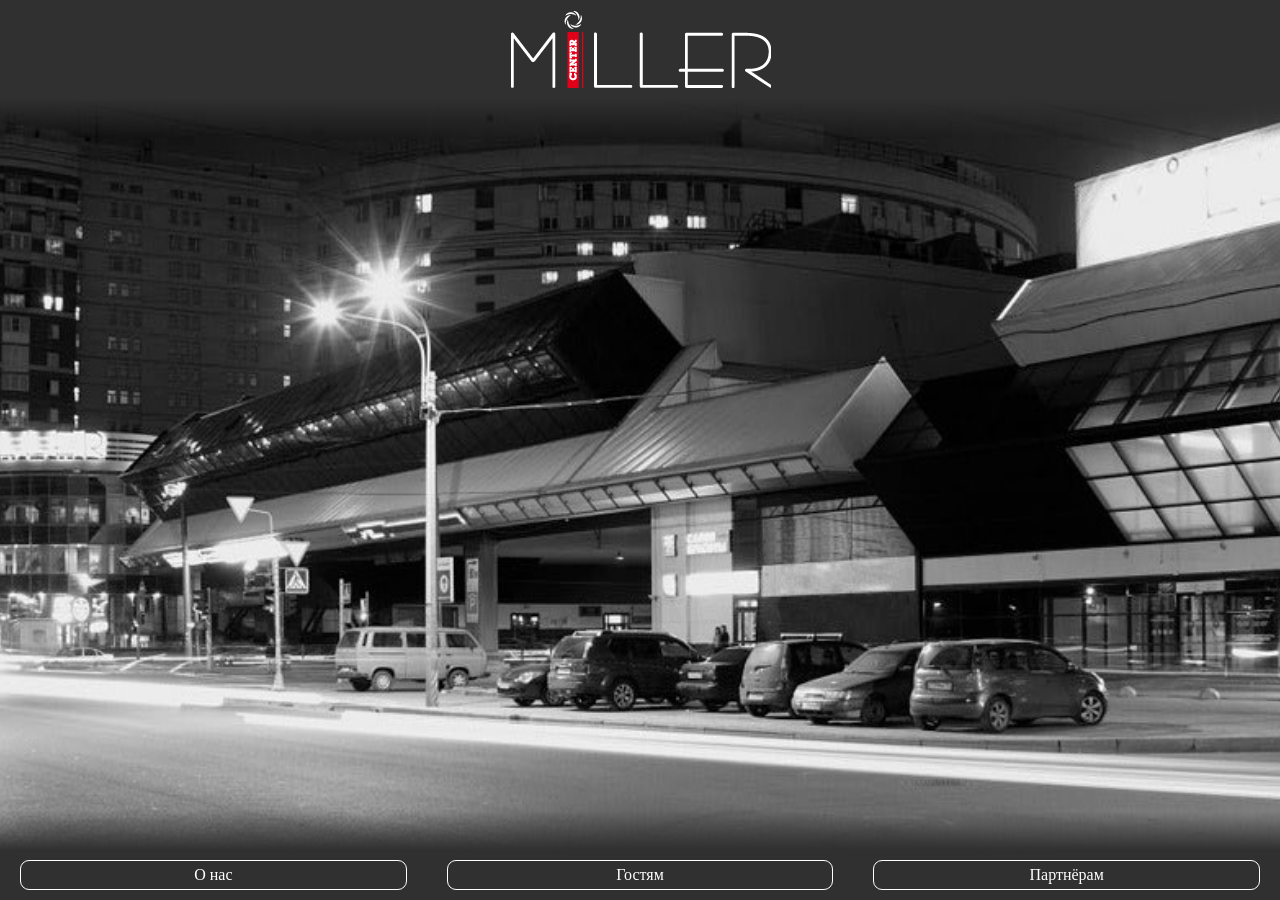
==== index.html @ 00c7940b "Replace navigation links with buttons" ====
<!DOCTYPE html>
<html lang="ru">

<head>
    <meta charset="UTF-8">
    <meta name="viewport" content="width=device-width, initial-scale=1.0">
    <title>Miller Center</title>
    <link rel="stylesheet" href="style.css">
</head>

<body>
    <div id="main-page-contents">
        <div class="page-header">
            <img id="main-page-logo" src="images/miller_logo.png" alt="Miller Center Logo">
        </div>
        <div id="main-page-filler">
            <!-- <img id="main-page-background" src="images/miller_center_view.jpg" alt="Miller Center View"> -->
        </div>
        <div class="page-navigation">
            <!-- <ul class="navigation-items-list"> -->
            <!-- <li><a href="">О нас</a></li>
                <li><a href="">Гостям</a></li>
                <li><a href="">Партнёрам</a></li> -->
            <!-- </ul> -->
            <button class="navigation-button">О нас</button>
            <button class="navigation-button">Гостям</button>
            <button class="navigation-button">Партнёрам</button>
        </div>
    </div>

</body>

</html>
---- style.css ----
body {
    margin: 0;
    min-height: 100%;
    color: white;
}

a {
    color: inherit;
    text-decoration: none;
}

ul {
    list-style-type: none;
    margin: 0;
}

#main-page-contents{
    min-height: 100vh;
    background-color:rgb(48, 48, 48);
    display: flex;
    flex-direction: column;
    align-items: center;
}



.page-header, .page-navigation {
    align-self: stretch;
    width: 100%;
}


.page-header {
    display: flex;
    justify-content: center;
}

#main-page-logo {
    margin: 10px;
}


/* #main-page-filler {
    width: 100%;
    flex: 1;

    overflow: hidden;
    display: flex;
} */

#main-page-filler {
    flex: 1;
    width: 100%;

    background-image:
        linear-gradient(to bottom, rgb(48, 48, 48) 0px, transparent 39px),
        linear-gradient(to top, rgb(48, 48, 48) 0px, transparent 39px),
        url("images/miller_center_view.jpg");

    background-size:
        100% 39px,
        100% 39px,
        cover;

    background-position:
        top center,
        bottom center,
        center center;

    background-repeat:
        no-repeat,
        no-repeat,
        no-repeat;
}

#main-page-background {
    flex: 1;
    width: 100%;
    height: auto;
    object-fit: cover;
    object-position: center center;
    display: block;
}

.page-navigation ul {
    margin-left: 40px;
    margin-right: 40px;
    padding: 10px;
    display: flex;
    justify-content: space-between;
}

.page-navigation {
    display: flex;
    justify-content: space-between;
}

.navigation-button {
    background-color: transparent;
    color: white;
    border: 1px solid white;
    border-radius: 9px;
    padding: 5px 20px;
    margin: 10px 20px;
    font: inherit;

    flex: 1;
}
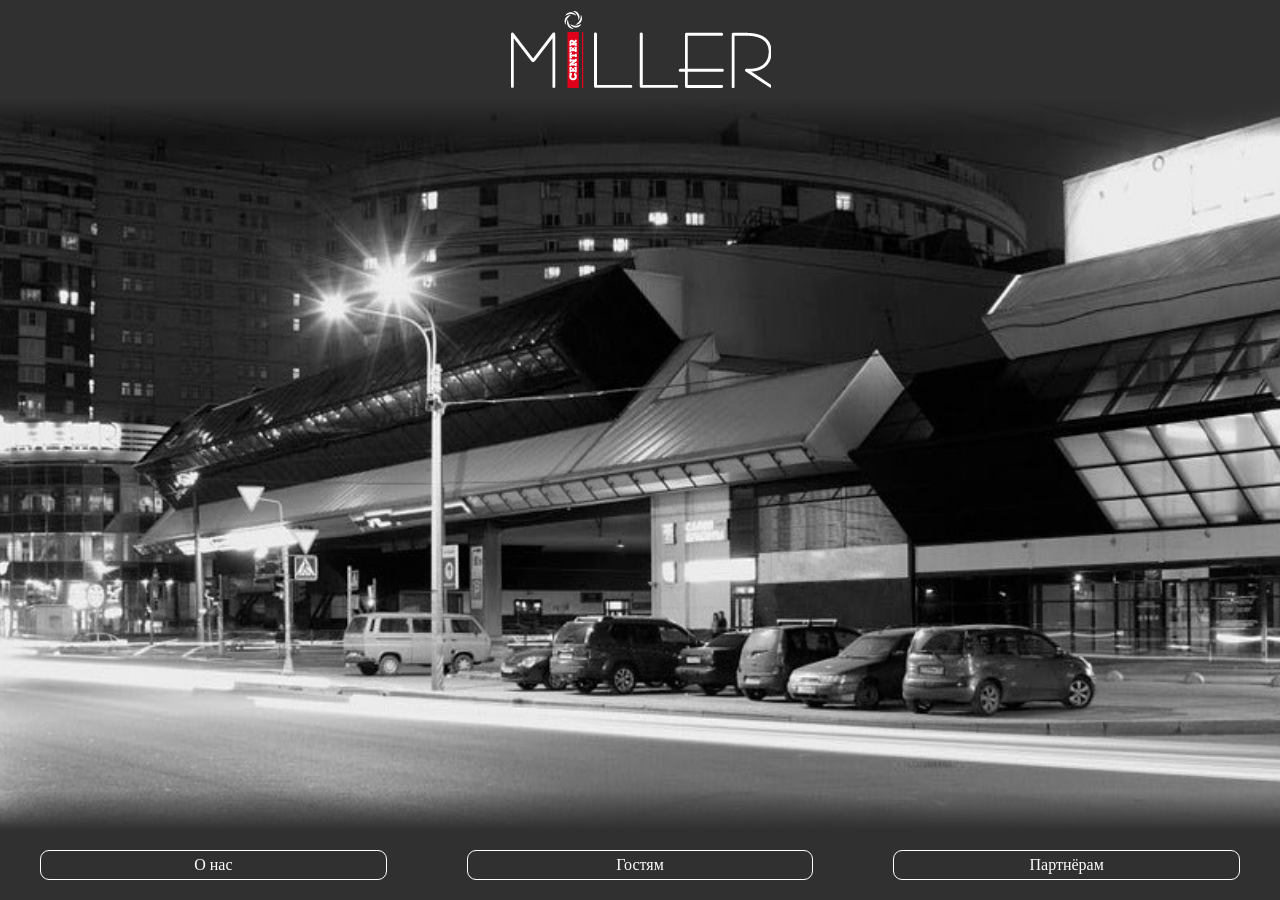
==== commit f2886333: "Make site pages navigation through links LLM said for navigating between pages the links decored as " ====
--- a/index.html
+++ b/index.html
@@ -9,22 +9,20 @@
 </head>
 
 <body>
-    <div id="main-page-contents">
+    <div id="main-page-contents" class="page-contents">
         <div class="page-header">
-            <img id="main-page-logo" src="images/miller_logo.png" alt="Miller Center Logo">
+            <img id="logo" src="images/miller_logo.png" alt="Miller Center Logo">
         </div>
-        <div id="main-page-filler">
+        <div id="main-page-filler" class="page-filler">
+            <!-- В предыдущей версии здесь предполагалось показывать картинку без градиентных затемнений -->
             <!-- <img id="main-page-background" src="images/miller_center_view.jpg" alt="Miller Center View"> -->
         </div>
         <div class="page-navigation">
-            <!-- <ul class="navigation-items-list"> -->
-            <!-- <li><a href="">О нас</a></li>
-                <li><a href="">Гостям</a></li>
-                <li><a href="">Партнёрам</a></li> -->
-            <!-- </ul> -->
-            <button class="navigation-button">О нас</button>
-            <button class="navigation-button">Гостям</button>
-            <button class="navigation-button">Партнёрам</button>
+            <ul class="navigation-items-list">
+                <li><a class="navigation-button" href="">О нас</a></li>
+                <li><a class="navigation-button" href="partners.html">Гостям</a></li>
+                <li><a class="navigation-button" href="">Партнёрам</a></li>
+            </ul>
         </div>
     </div>
 
--- a/style.css
+++ b/style.css
@@ -1,5 +1,17 @@
+
+/* Компоненты начальной страницы */
+
+html,
 body {
-    margin: 0;
+    height: 100%;
+    margin: 0;
+}
+
+* {
+    box-sizing: border-box;
+}
+
+body {
     min-height: 100%;
     color: white;
 }
@@ -14,12 +26,13 @@
     margin: 0;
 }
 
-#main-page-contents{
-    min-height: 100vh;
+.page-contents{
+    height: 100vh;
     background-color:rgb(48, 48, 48);
     display: flex;
     flex-direction: column;
     align-items: center;
+    overflow: hidden;
 }
 
 
@@ -35,10 +48,11 @@
     justify-content: center;
 }
 
-#main-page-logo {
+#logo {
     margin: 10px;
 }
 
+/* В предыдущей версии здесь предполагалось показывать картинку без градиентных затемнений */
 
 /* #main-page-filler {
     width: 100%;
@@ -48,9 +62,13 @@
     display: flex;
 } */
 
+.page-filler {
+    flex: 1;
+    width: 100%;
+    min-height: 0;
+}
+
 #main-page-filler {
-    flex: 1;
-    width: 100%;
 
     background-image:
         linear-gradient(to bottom, rgb(48, 48, 48) 0px, transparent 39px),
@@ -82,18 +100,30 @@
     display: block;
 }
 
-.page-navigation ul {
+.navigation-items-list {
+    margin: 0;
+    padding: 10px 20px; 
+    list-style-type: none;
+
+    display: flex;
+    gap: 40px;
+}
+
+.navigation-items-list li {
+    flex: 1;
+
+    display: flex;
+}
+
+/* .page-navigation ul {
     margin-left: 40px;
     margin-right: 40px;
-    padding: 10px;
+
+    padding: 10px; 
     display: flex;
     justify-content: space-between;
-}
-
-.page-navigation {
-    display: flex;
-    justify-content: space-between;
-}
+    
+} */
 
 .navigation-button {
     background-color: transparent;
@@ -105,4 +135,141 @@
     font: inherit;
 
     flex: 1;
-}
+    display: flex;
+    justify-content: center;
+    width: 100%;
+    text-decoration: none;
+}
+
+/* Компоненты страницы партнёров */
+
+#partners-page-filler {
+    display: flex;
+    flex-direction: row;
+    justify-content: start;
+    min-height: 0;
+    overflow: hidden;
+}
+
+#partner-area {
+    flex: 1;
+    min-width: 0;
+}
+
+
+.side-nav {
+    height: 100%;
+    overflow-y: auto;
+
+    width: 280px;
+    padding: 24px;
+    background-color: inherit;
+    color: white;
+
+    display: flex;
+    flex-direction: column;
+    gap: 14px;
+
+    /* вместе со следующим правилом перемещает полоску скроллера влево */
+    direction: rtl;
+}
+
+/* вторая компонента перемещения скроллера категорий влево */
+.side-nav > * {
+    direction: ltr;
+}
+
+/* стилизация скроллера */
+.side-nav {
+    scrollbar-width: thin;
+    scrollbar-color: rgba(255,255,255,0.35) transparent;
+}
+
+
+#navigation-area h2 {
+    margin: 10px 20px;
+    font-size: 24px;
+
+    position: sticky;
+    top: 0;
+    z-index: 1;
+    background-color: inherit;
+
+}
+
+.side-nav ul {
+    list-style-type: none;
+    margin: 0;
+    padding: 0;
+}
+
+.side-nav a {
+    color: inherit;
+    text-decoration: none;
+}
+
+.side-nav summary {
+    cursor: pointer;
+    list-style: none;
+
+    display: flex;
+    justify-content: space-between;
+    align-items: center;
+}
+
+.side-nav summary::-webkit-details-marker {
+    display: none;
+}
+
+.side-nav summary::after {
+    content: "+";
+}
+
+.side-nav details[open] > summary::after {
+    content: "−";
+}
+
+.nav-level-1 {
+    border-bottom: 1px solid rgba(255, 255, 255, 0.2);
+    padding-bottom: 12px;
+}
+
+.nav-level-1 > summary {
+    font-weight: 700;
+    font-size: 18px;
+    padding: 8px 0;
+}
+
+.nav-level-1 > ul {
+    margin-top: 8px;
+    padding-left: 12px;
+
+    display: flex;
+    flex-direction: column;
+    gap: 8px;
+}
+
+.nav-level-2 > summary {
+    font-weight: 500;
+    font-size: 15px;
+    opacity: 0.9;
+    padding: 6px 0;
+}
+
+.nav-level-2 > ul {
+    margin-top: 6px;
+    padding-left: 16px;
+
+    display: flex;
+    flex-direction: column;
+    gap: 6px;
+}
+
+.nav-level-2 a {
+    font-size: 14px;
+    opacity: 0.75;
+}
+
+.nav-level-2 a:hover {
+    opacity: 1;
+}
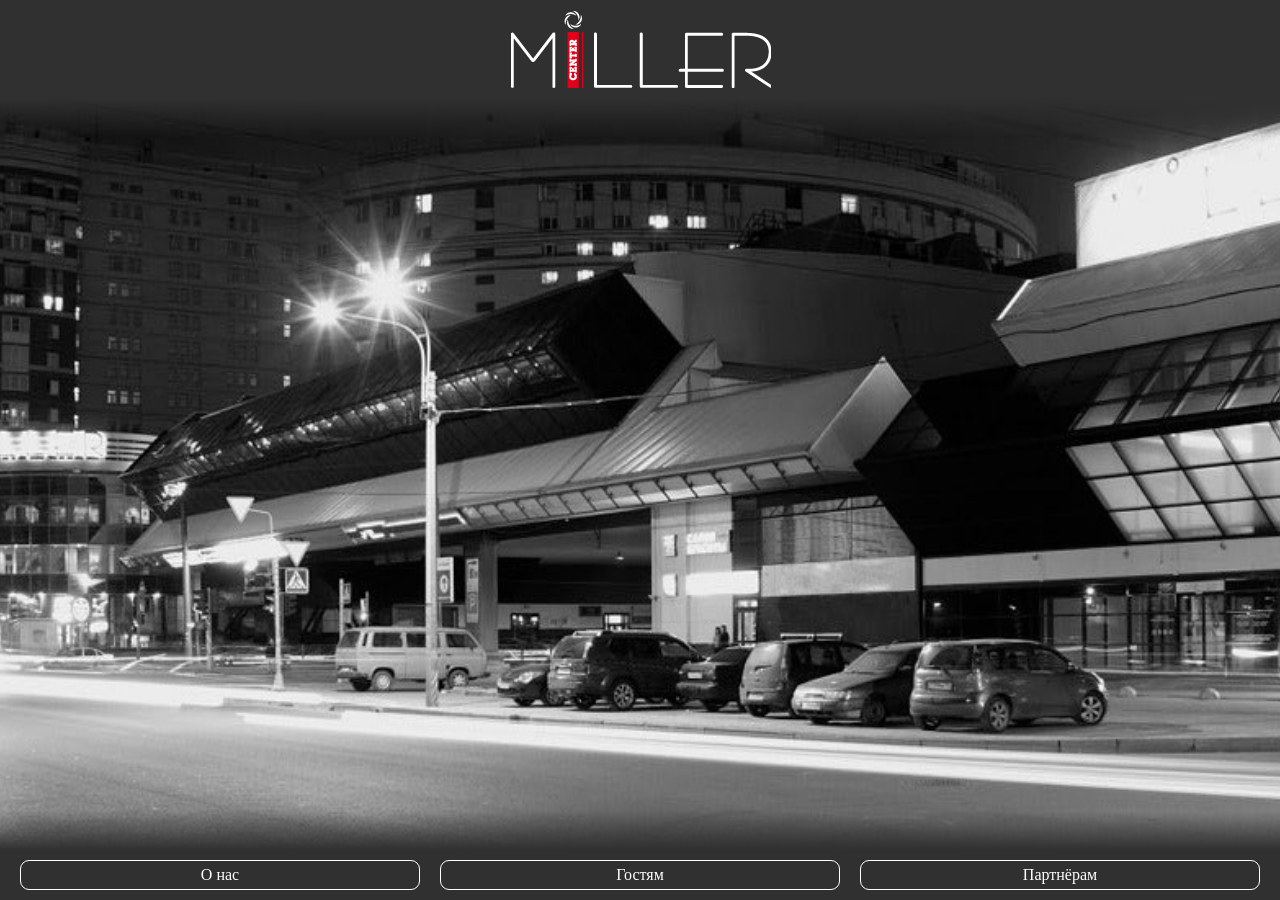
==== commit 3e201cfc: "Nav buttons resizing corrected" ====
--- a/index.html
+++ b/index.html
@@ -19,9 +19,13 @@
         </div>
         <div class="page-navigation">
             <ul class="navigation-items-list">
-                <li><a class="navigation-button" href="">О нас</a></li>
-                <li><a class="navigation-button" href="partners.html">Гостям</a></li>
-                <li><a class="navigation-button" href="">Партнёрам</a></li>
+                <li class="navigation-placeholder-short"></li>
+                <li class="navigation-button-wrapper"><a class="navigation-button" href="">О нас</a></li>
+                <li class="navigation-placeholder"></li>
+                <li class="navigation-button-wrapper"><a class="navigation-button" href="partners.html">Гостям</a></li>
+                <li class="navigation-placeholder"></li>
+                <li class="navigation-button-wrapper"><a class="navigation-button" href="">Партнёрам</a></li>
+                <li class="navigation-placeholder-short"></li>
             </ul>
         </div>
     </div>
--- a/style.css
+++ b/style.css
@@ -102,16 +102,15 @@
 
 .navigation-items-list {
     margin: 0;
-    padding: 10px 20px; 
+    /* padding: 0; */
+    padding: 10px 10px; 
     list-style-type: none;
 
     display: flex;
-    gap: 40px;
+    /* gap: 40px; */
 }
 
 .navigation-items-list li {
-    flex: 1;
-
     display: flex;
 }
 
@@ -124,6 +123,19 @@
     justify-content: space-between;
     
 } */
+
+.navigation-placeholder-short {
+    flex: 0 2 10px;
+}
+
+.navigation-placeholder {
+    flex: 0 2 20px;
+}
+
+.navigation-button-wrapper {
+    flex: 1 1 200px;
+    min-width: 0;
+}
 
 .navigation-button {
     background-color: transparent;
@@ -131,14 +143,19 @@
     border: 1px solid white;
     border-radius: 9px;
     padding: 5px 20px;
-    margin: 10px 20px;
+    /* margin: 10px 20px; */
+    
     font: inherit;
 
-    flex: 1;
     display: flex;
     justify-content: center;
     width: 100%;
     text-decoration: none;
+
+    white-space: nowrap;
+
+
+    min-width: 0;
 }
 
 /* Компоненты страницы партнёров */
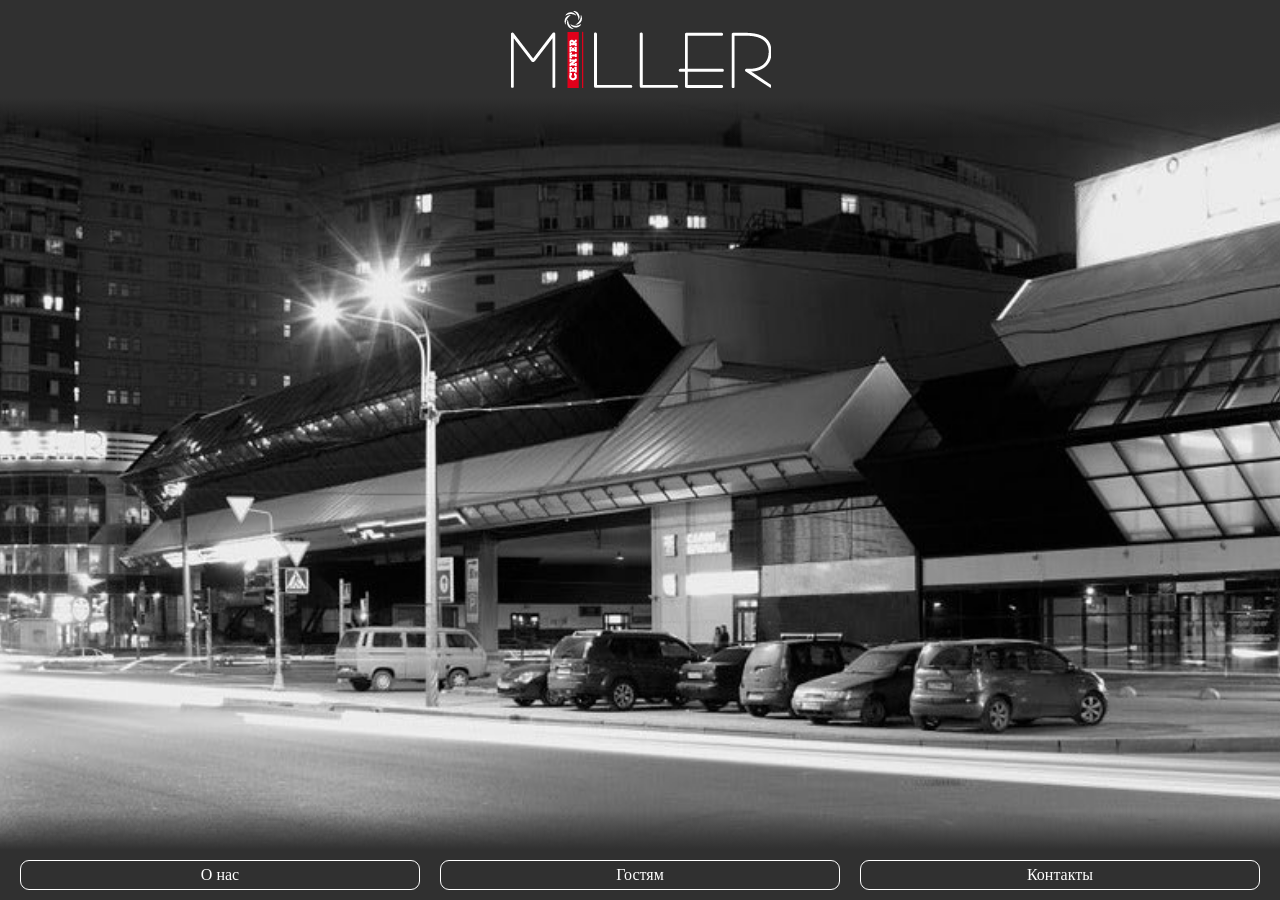
==== commit 921e6572: "Add Contacts page" ====
--- a/index.html
+++ b/index.html
@@ -19,12 +19,13 @@
         </div>
         <div class="page-navigation">
             <ul class="navigation-items-list">
+                <!-- на экранах уже пикселя возможная проблема, что кнопки навигации в ширину не поместятся- возможно, необходима обработка таких случаев -->
                 <li class="navigation-placeholder-short"></li>
-                <li class="navigation-button-wrapper"><a class="navigation-button" href="">О нас</a></li>
+                <li class="navigation-button-wrapper"><a class="navigation-button" href="about.html">О нас</a></li>
                 <li class="navigation-placeholder"></li>
-                <li class="navigation-button-wrapper"><a class="navigation-button" href="partners.html">Гостям</a></li>
+                <li class="navigation-button-wrapper"><a class="navigation-button" href="for-guests.html">Гостям</a></li>
                 <li class="navigation-placeholder"></li>
-                <li class="navigation-button-wrapper"><a class="navigation-button" href="">Партнёрам</a></li>
+                <li class="navigation-button-wrapper"><a class="navigation-button" href="contacts.html">Контакты</a></li>
                 <li class="navigation-placeholder-short"></li>
             </ul>
         </div>
--- a/style.css
+++ b/style.css
@@ -37,9 +37,17 @@
 
 
 
+/* Максимальная ширина контента на всех страницах. На очень широких экранах
+   шапка, основной блок и навигация не растягиваются шире 1400px и центрируются,
+   а фон (тёмный цвет .page-contents) заполняет пространство по краям. */
+:root {
+    --content-max-width: 1400px;
+}
+
 .page-header, .page-navigation {
-    align-self: stretch;
-    width: 100%;
+    flex-shrink: 0;
+    width: 100%;
+    max-width: var(--content-max-width);
 }
 
 
@@ -65,10 +73,15 @@
 .page-filler {
     flex: 1;
     width: 100%;
+    max-width: var(--content-max-width);
     min-height: 0;
 }
 
 #main-page-filler {
+
+    /* Фоновое фото на главной — во всю ширину экрана, без ограничения 1400px
+       (ограничение применяется к шапке и навигации, но не к hero-изображению). */
+    max-width: none;
 
     background-image:
         linear-gradient(to bottom, rgb(48, 48, 48) 0px, transparent 39px),
@@ -158,34 +171,108 @@
     min-width: 0;
 }
 
-/* Компоненты страницы партнёров */
+/* ///////////////////// Компоненты страницы партнёров */
 
 #partners-page-filler {
+    --navigation-width: 280px;
+    --collapsed-navigation-width: 48px;
+
+    flex: 1 1 0;
+    width: 100%;
+    min-height: 0;
+
     display: flex;
     flex-direction: row;
-    justify-content: start;
+    overflow: hidden;
+}
+
+#navigation-area {
+    flex: 0 0 var(--navigation-width);
+    width: var(--navigation-width);
+    min-width: 0;
     min-height: 0;
+    height: 100%;
+    background-color: inherit;
+
+    display: flex;
+    flex-direction: column;
     overflow: hidden;
-}
-
-#partner-area {
-    flex: 1;
+
+    transition:
+        flex-basis 180ms ease,
+        width 180ms ease;
+}
+
+.navigation-area-header {
+    flex: 0 0 auto;
     min-width: 0;
-}
-
+
+    display: flex;
+    align-items: center;
+    justify-content: space-between;
+    gap: 10px;
+
+    padding: 10px 14px 10px 20px;
+    background-color: inherit;
+}
+
+.navigation-toggle-button {
+    flex: 0 0 32px;
+    width: 32px;
+    height: 32px;
+
+    display: inline-flex;
+    align-items: center;
+    justify-content: center;
+
+    border: 1px solid rgba(255, 255, 255, 0.75);
+    border-radius: 50%;
+    background-color: transparent;
+    color: white;
+
+    font: inherit;
+    font-size: 26px;
+    line-height: 1;
+    cursor: pointer;
+
+    transition:
+        background-color 150ms ease,
+        transform 150ms ease;
+}
+
+.navigation-toggle-button:hover,
+.navigation-toggle-button:focus-visible {
+    background-color: rgba(255, 255, 255, 0.12);
+}
+
+.navigation-toggle-button:active {
+    transform: scale(0.94);
+}
 
 .side-nav {
-    height: 100%;
+    flex: 1 1 auto;
+    width: 100%;
+    min-height: 0;
+
+    height: auto;
     overflow-y: auto;
 
-    width: 280px;
-    padding: 24px;
+    padding: 14px 24px 24px;
     background-color: inherit;
     color: white;
 
     display: flex;
     flex-direction: column;
     gap: 14px;
+
+    opacity: 1;
+    transform: translateX(0);
+    visibility: visible;
+
+    transition:
+        opacity 120ms ease,
+        transform 180ms ease,
+        visibility 0s linear 0s;
 
     /* вместе со следующим правилом перемещает полоску скроллера влево */
     direction: rtl;
@@ -197,21 +284,86 @@
 }
 
 /* стилизация скроллера */
-.side-nav {
+.custom-scrollbar {
     scrollbar-width: thin;
     scrollbar-color: rgba(255,255,255,0.35) transparent;
 }
 
 
 #navigation-area h2 {
-    margin: 10px 20px;
+    min-width: 0;
+    margin: 0;
     font-size: 24px;
-
-    position: sticky;
-    top: 0;
-    z-index: 1;
-    background-color: inherit;
-
+    line-height: 1.2;
+    white-space: nowrap;
+    overflow: hidden;
+
+    opacity: 1;
+    transition:
+        opacity 120ms ease,
+        width 180ms ease;
+}
+
+#partners-page-filler.navigation-collapsed #navigation-area {
+    flex-basis: var(--collapsed-navigation-width);
+    width: var(--collapsed-navigation-width);
+}
+
+#partners-page-filler.navigation-collapsed .navigation-area-header {
+    justify-content: center;
+    padding-left: 8px;
+    padding-right: 8px;
+}
+
+#partners-page-filler.navigation-collapsed #navigation-area h2 {
+    width: 0;
+    opacity: 0;
+}
+
+#partners-page-filler.navigation-collapsed .side-nav {
+    opacity: 0;
+    transform: translateX(-12px);
+    visibility: hidden;
+    pointer-events: none;
+    transition:
+        opacity 100ms ease,
+        transform 180ms ease,
+        visibility 0s linear 180ms;
+}
+
+@media (max-width: 700px) {
+    #partners-page-filler {
+        --navigation-width: min(78vw, 280px);
+        --collapsed-navigation-width: 46px;
+    }
+
+    .navigation-area-header {
+        padding-left: 14px;
+    }
+
+    #partner-area {
+        padding: 16px;
+    }
+}
+
+/* === NAVIGATION OVERLAY BREAKPOINT ===========================================
+   Single source of truth for the width below which the open navigation takes
+   over the full screen and the partner content is hidden (to avoid crumpling).
+   If you change the 400px value here, change NARROW_SCREEN_QUERY in
+   for-guests.js to the SAME value so the JS auto-collapse stays in sync.
+   ========================================================================== */
+@media (max-width: 400px) {
+    /* While the navigation is OPEN, give it the full width and hide the
+       partner area. When the navigation is collapsed (an item was selected /
+       it was closed), the partner area returns to full width and shows. */
+    #partners-page-filler:not(.navigation-collapsed) #navigation-area {
+        flex-basis: 100%;
+        width: 100%;
+    }
+
+    #partners-page-filler:not(.navigation-collapsed) #partner-area {
+        display: none;
+    }
 }
 
 .side-nav ul {
@@ -289,4 +441,255 @@
 
 .nav-level-2 a:hover {
     opacity: 1;
-}+}
+
+
+/* стилизация общего блока материалов (используется на страницах
+   «Гостям» и «О нас»: заголовок, две колонки, галерея, текст) */
+
+/* Страница «О нас»: основной блок занимает всю ширину (навигации нет),
+   поэтому .page-filler здесь делаем flex-контейнером, чтобы .content-area
+   с flex:1 растянулся на всю доступную область. */
+#about-page-filler {
+    display: flex;
+    flex-direction: row;
+    overflow: hidden;
+}
+
+/* Страница «Контакты»: как и «О нас», основной блок занимает всю ширину
+   (навигации-категорий нет), поэтому .page-filler — flex-контейнер. */
+#contacts-page-filler {
+    display: flex;
+    flex-direction: row;
+    overflow: hidden;
+}
+
+/* Общий блок основного контента: используется и на странице партнёров
+   (#partner-area внутри .page-filler рядом с навигацией), и на странице
+   «О нас» (#about-area, занимающий всю ширину .page-filler).
+   Это прокручиваемый контейнер с отступами и container-type для того,
+   чтобы заголовок мог масштабироваться через cqw. */
+.content-area {
+    flex: 1 1 0;
+    min-width: 0;
+    min-height: 0;
+    height: 100%;
+    overflow-y: auto;
+    overflow-x: hidden;
+    padding: 24px;
+
+    container-type: inline-size;
+}
+
+.material-header {
+    margin-top: 24px;
+    margin-bottom: 24px;
+    max-width: 100%;
+}
+
+.material-header h1 {
+    margin: 0;
+    font-size: clamp(24px, 8cqw, 56px);
+    line-height: 1.1;
+    font-weight: 700;
+    overflow-wrap: anywhere;
+}
+
+.material-content {
+    display: grid;
+    grid-template-columns: minmax(220px, 360px) minmax(320px, 1fr);
+    gap: 32px;
+    align-items: start;
+}
+
+@media (max-width: 1000px) {
+    .material-content {
+        grid-template-columns: 1fr;
+    }
+}
+
+
+.material-fixed-column {
+    max-width: 360px;
+
+    display: flex;
+    flex-direction: column;
+    gap: 16px;
+}
+
+.material-scalable-column {
+    min-width: 0;
+
+    display: flex;
+    flex-direction: column;
+    gap: 20px;
+}
+
+.material-fixed-column img,
+.material-scalable-column img {
+    max-width: 100%;
+    display: block;
+    border-radius: 12px;
+}
+
+.material-gallery {
+    display: grid;
+    grid-template-columns: repeat(auto-fit, minmax(320px, 1fr));
+    gap: 16px;
+}
+
+.material-long-text {
+    max-width: 100ch;
+    margin-left: auto;
+    margin-right: auto;
+    line-height: 1.5;
+}
+
+
+/* Динамическая страница партнёров */
+.nav-loading {
+    opacity: 0.75;
+    font-size: 14px;
+}
+
+.partner-link {
+    display: block;
+    padding: 3px 0;
+    border-radius: 4px;
+}
+
+.partner-link.active {
+    opacity: 1;
+    font-weight: 700;
+    text-decoration: underline;
+    text-underline-offset: 4px;
+}
+
+.material-info {
+    display: flex;
+    flex-direction: column;
+    gap: 8px;
+}
+
+.material-info p {
+    margin: 0;
+    line-height: 1.35;
+}
+
+.material-info a,
+.material-long-text a {
+    text-decoration: underline;
+    text-underline-offset: 3px;
+}
+
+.material-additional-info {
+    font-weight: 600;
+}
+
+
+/* стилизация формы обратной связи на странице «Контакты» */
+
+.contact-form {
+    display: flex;
+    flex-direction: column;
+    gap: 18px;
+    max-width: 560px;
+    margin-inline: auto;
+}
+
+.contact-form-intro {
+    margin: 0;
+    line-height: 1.4;
+    opacity: 0.85;
+}
+
+/* Подпись над полем, само поле и сообщение об ошибке — вертикально */
+.form-field {
+    display: flex;
+    flex-direction: column;
+    gap: 6px;
+}
+
+.form-field label {
+    font-weight: 600;
+}
+
+.form-field input,
+.form-field textarea {
+    font: inherit;
+    color: white;
+    background-color: transparent;
+    border: 1px solid rgba(255, 255, 255, 0.55);
+    border-radius: 9px;
+    padding: 10px 12px;
+    width: 100%;
+
+    transition:
+        border-color 120ms ease,
+        background-color 120ms ease;
+}
+
+.form-field textarea {
+    resize: vertical;
+    min-height: 110px;
+    line-height: 1.4;
+}
+
+.form-field input::placeholder,
+.form-field textarea::placeholder {
+    color: rgba(255, 255, 255, 0.4);
+}
+
+.form-field input:focus,
+.form-field textarea:focus {
+    outline: none;
+    border-color: white;
+}
+
+/* Сообщение об ошибке скрыто по умолчанию */
+.field-error {
+    display: none;
+    font-size: 14px;
+    color: rgb(255, 138, 128);
+}
+
+/* Состояние «поле не заполнено»: подсветка границы и показ подписи */
+.form-field.invalid input,
+.form-field.invalid textarea {
+    border-color: rgb(255, 138, 128);
+    background-color: rgba(255, 138, 128, 0.08);
+}
+
+.form-field.invalid .field-error {
+    display: block;
+}
+
+.form-actions {
+    margin-top: 4px;
+}
+
+/* Кнопка отправки — в том же стиле, что и кнопки навигации */
+.contact-form .submit {
+    background-color: transparent;
+    color: white;
+    border: 1px solid white;
+    border-radius: 9px;
+    padding: 8px 28px;
+    font: inherit;
+    cursor: pointer;
+
+    transition:
+        background-color 120ms ease,
+        color 120ms ease;
+}
+
+.contact-form .submit:hover {
+    background-color: white;
+    color: rgb(48, 48, 48);
+}
+
+.form-success {
+    margin: 0;
+    font-weight: 600;
+    color: rgb(150, 226, 150);
+}
